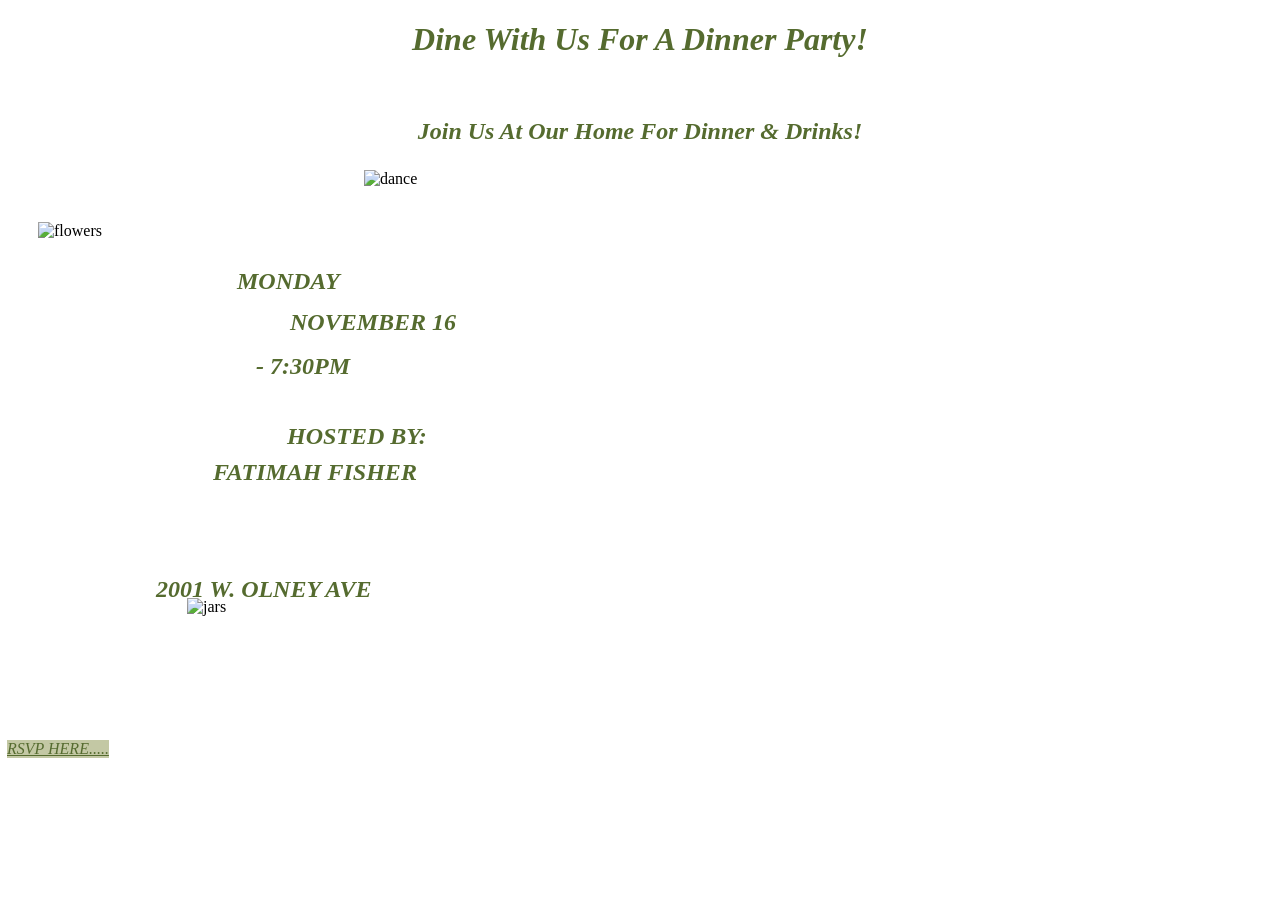
==== index.html @ dfdfdf47 "Add files via upload" ====
<!DOCTYPE html>
<html lang="en">
    <head>
        <meta charset="UTF-8" />
        <title>Title</title>
        <link rel="stylesheet" href="styles.css" />
        <script src="script.js"></script>
    <style>
        body{
            background-color: #ffffff
        }
        
    </style>

    </head>
    <body>
        <h1> Dine With Us For A Dinner Party!</h1>
        <br>
        <h2> Join Us At Our Home For Dinner & Drinks!</h2>
        <br>
        
        <div><img src="pics/_flowersdraw.jpg" class="flower" alt="flowers" height="300px"></div>
        
        <div class="monday">
            <h2> MONDAY</h2>
        </div>
        <div class="november">
             <h2> NOVEMBER 16</h2>
        </div>
        <div class="time">
            <h2> - 7:30PM </h2>
        </div>
        <div class="host">
        <h2> HOSTED BY:</h2>
        </div>
        <div class="name">
        <h2> FATIMAH FISHER</h2>
        </div>
        <div class="address">
        <h2> 2001 W. OLNEY AVE</h2>
        </div>
        <div><img src="pics/jars.png" alt="jars" class="jars" height="150px"></div>
        <div><img src="pics/dancing.png" alt="dance" class="dance" height="75px" ></div>
        
        
        
        
        <div><a href="page2.html" class="link"> RSVP HERE..... </a></div>
    </body>
</html>
---- styles.css ----
h1{
    color: darkolivegreen;
    font-style: italic; 
    text-align-last: center;
}
h2{
    color: darkolivegreen;
    font-style: italic;
    text-align-last: center;
    
}


.monday{
    position: absolute;
    left: 237px;
    top: 248px;
    z-index: 10;
    
}
.november{
    position: absolute;
    left: 290px;
    top: 289px;
    z-index: 10;
}
.time{
    position: absolute;
    left: 256px;
    top: 333px;
    z-index: 10;
}
.host{
    position: absolute;
    left: 287px;
    top: 403px;
    z-index: 10;
}
.name{
    position: absolute;
    left: 213px;
    top: 439px;
    z-index: 10;
}
.address{
    position: absolute;
    left: 156px;
    top: 556px;
    z-index: 10;
}
.jars{
    position: absolute;
    left: 187px;
    top: 598px;
    z-index: 10;
}
.link{
    position: absolute;
    left: 7px;
    top: 740px;
    z-index: 10;
}
.dance{
    position: absolute;
    left: 364px;
    top: 170px;
    z-index: 10;
}
.flower{
    position: absolute;
    left: 38px;
    top: 222px;
    z-index: 10;
}
.table{
    position: absolute;
    left: 1px;
    top: 585px;
    z-index: 10;
}
.info{
     position: absolute;
    left: 254px;
    top: 590px;
    z-index: 10;
}
.info2{
     position: absolute;
    left: 327px;
    top: 636px;
    z-index: 10;
}
.info3{
     position: absolute;
    left: 276px;
    top: 678px;
    z-index: 10;
}
.link{
    color: darkolivegreen;
    background-color: #c3c8a4;
    text-align-last: end;
    font-style: italic;
}
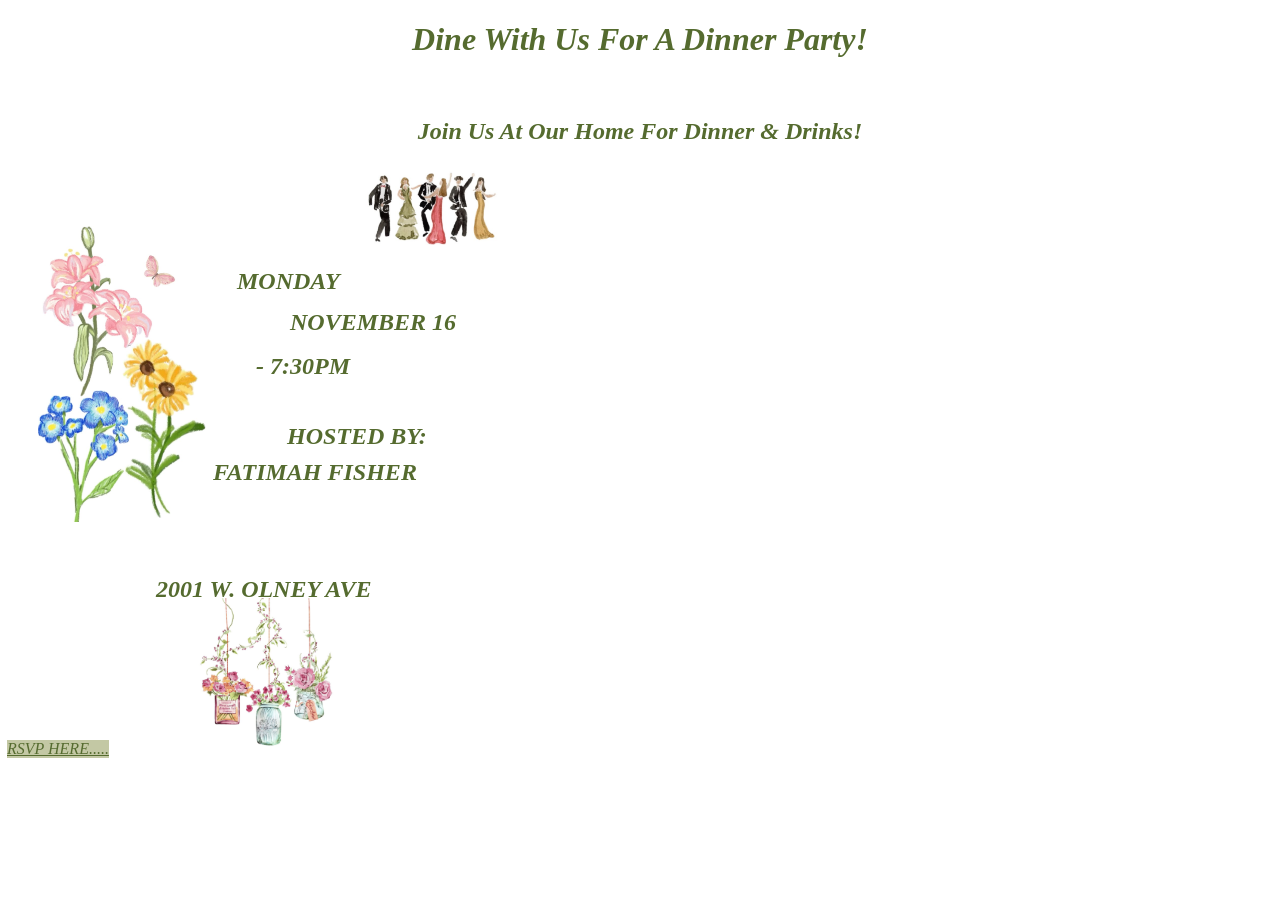
==== commit 99ac561a: "Fix image source for flower display Updated image source path for flower image." ====
--- a/index.html
+++ b/index.html
@@ -19,7 +19,7 @@
         <h2> Join Us At Our Home For Dinner & Drinks!</h2>
         <br>
         
-        <div><img src="pics/_flowersdraw.jpg" class="flower" alt="flowers" height="300px"></div>
+        <div><img src="pics/flowersdraw.jpg" class="flower" alt="flowers" height="300px"></div>
         
         <div class="monday">
             <h2> MONDAY</h2>
@@ -47,4 +47,4 @@
         
         <div><a href="page2.html" class="link"> RSVP HERE..... </a></div>
     </body>
-</html>+</html>
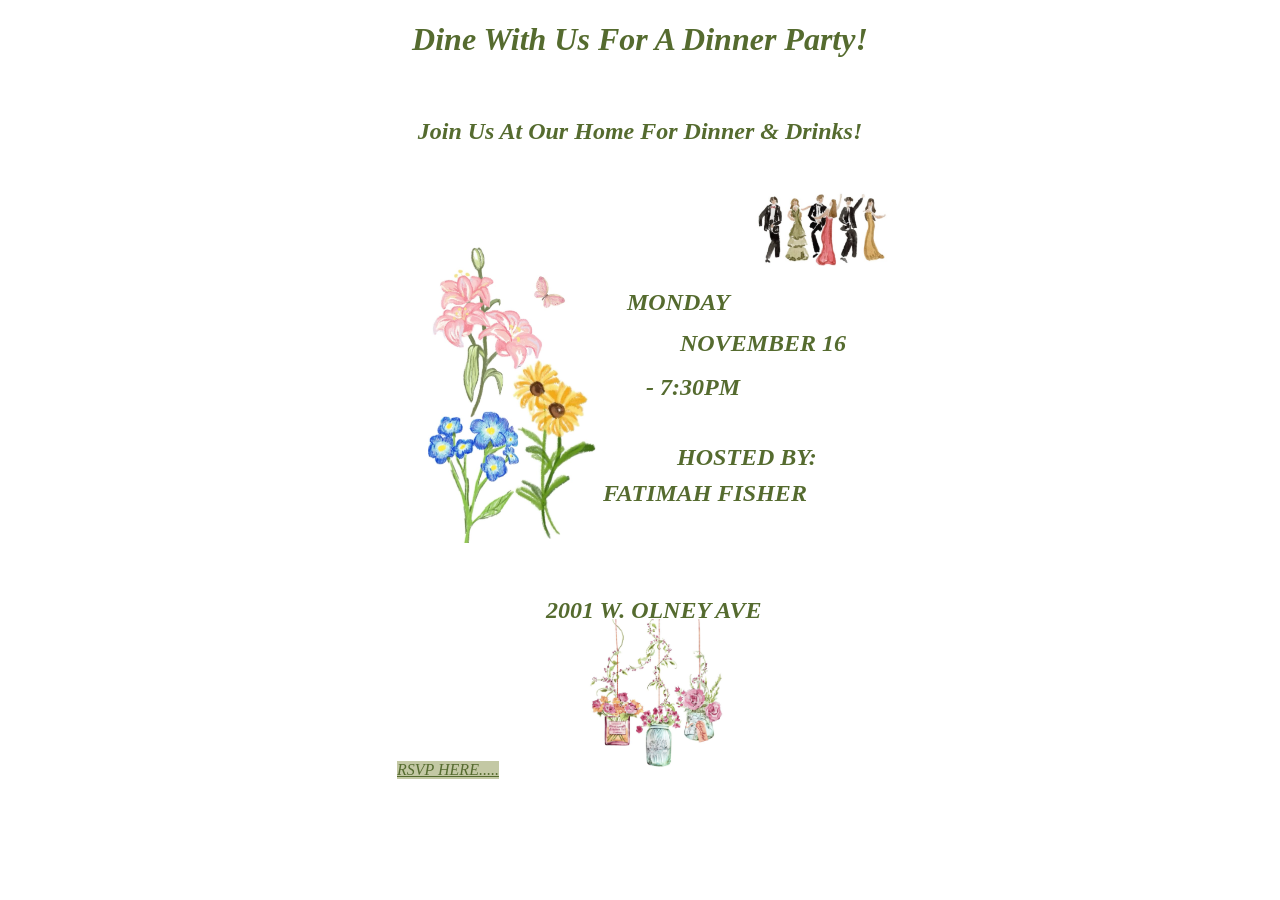
==== commit 3a750e1f: "Add files via upload" ====
--- a/index.html
+++ b/index.html
@@ -14,6 +14,7 @@
 
     </head>
     <body>
+        <div class="container">
         <h1> Dine With Us For A Dinner Party!</h1>
         <br>
         <h2> Join Us At Our Home For Dinner & Drinks!</h2>
@@ -46,5 +47,6 @@
         
         
         <div><a href="page2.html" class="link"> RSVP HERE..... </a></div>
+        </div>
     </body>
-</html>
+</html>
--- a/styles.css
+++ b/styles.css
@@ -102,3 +102,10 @@
     text-align-last: end;
     font-style: italic;
 }
+
+.container {
+    width: 500px;
+    height: 800px;
+    margin: auto;
+    position: relative;
+}
